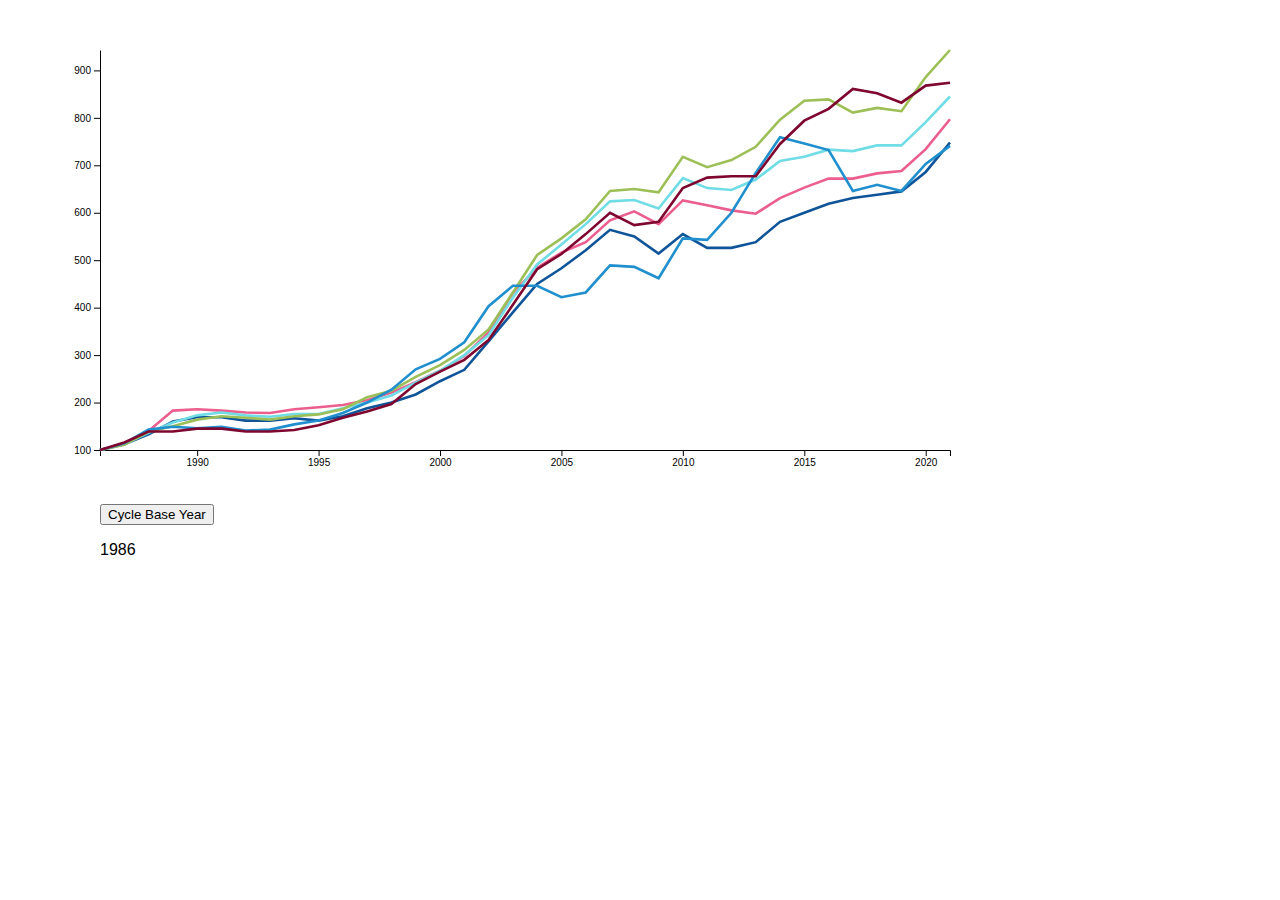
==== rebase-line-chart-react/index.html @ d005c658 "Updated rebase line chart" ====
<!doctype html><html lang="en"><head><meta charset="utf-8"/><link rel="icon" href="/rebase-line-chart-react/favicon.ico"/><meta name="viewport" content="width=device-width,initial-scale=1"/><meta name="theme-color" content="#000000"/><meta name="description" content="Web site created using create-react-app"/><link rel="apple-touch-icon" href="/rebase-line-chart-react/logo192.png"/><link rel="manifest" href="/rebase-line-chart-react/manifest.json"/><title>React App</title><script defer="defer" src="/rebase-line-chart-react/static/js/main.43889e17.js"></script><link href="/rebase-line-chart-react/static/css/main.e6c13ad2.css" rel="stylesheet"></head><body><noscript>You need to enable JavaScript to run this app.</noscript><div id="root"></div></body></html>
---- rebase-line-chart-react/static/css/main.e6c13ad2.css ----
body{-webkit-font-smoothing:antialiased;-moz-osx-font-smoothing:grayscale;font-family:-apple-system,BlinkMacSystemFont,Segoe UI,Roboto,Oxygen,Ubuntu,Cantarell,Fira Sans,Droid Sans,Helvetica Neue,sans-serif;margin:0}code{font-family:source-code-pro,Menlo,Monaco,Consolas,Courier New,monospace}
/*# sourceMappingURL=main.e6c13ad2.css.map*/
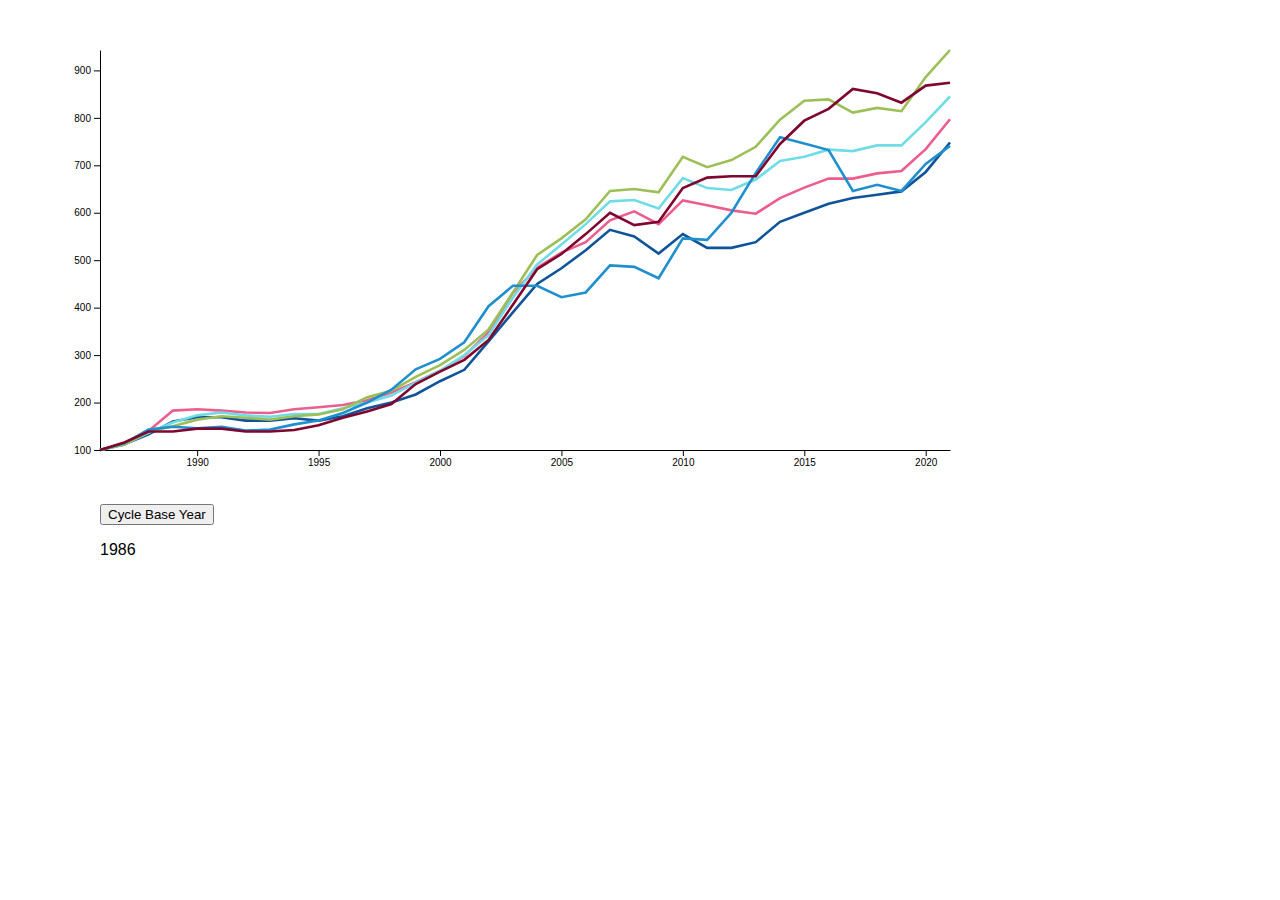
==== commit 4675073a: "Updated rebase line chart" ====
--- a/rebase-line-chart-react/index.html
+++ b/rebase-line-chart-react/index.html
@@ -1 +1 @@
-<!doctype html><html lang="en"><head><meta charset="utf-8"/><link rel="icon" href="/rebase-line-chart-react/favicon.ico"/><meta name="viewport" content="width=device-width,initial-scale=1"/><meta name="theme-color" content="#000000"/><meta name="description" content="Web site created using create-react-app"/><link rel="apple-touch-icon" href="/rebase-line-chart-react/logo192.png"/><link rel="manifest" href="/rebase-line-chart-react/manifest.json"/><title>React App</title><script defer="defer" src="/rebase-line-chart-react/static/js/main.43889e17.js"></script><link href="/rebase-line-chart-react/static/css/main.e6c13ad2.css" rel="stylesheet"></head><body><noscript>You need to enable JavaScript to run this app.</noscript><div id="root"></div></body></html>+<!doctype html><html lang="en"><head><meta charset="utf-8"/><link rel="icon" href="/rebase-line-chart-react/favicon.ico"/><meta name="viewport" content="width=device-width,initial-scale=1"/><meta name="theme-color" content="#000000"/><meta name="description" content="Web site created using create-react-app"/><link rel="apple-touch-icon" href="/rebase-line-chart-react/logo192.png"/><link rel="manifest" href="/rebase-line-chart-react/manifest.json"/><title>React App</title><script defer="defer" src="/rebase-line-chart-react/static/js/main.14e7d2e3.js"></script><link href="/rebase-line-chart-react/static/css/main.e6c13ad2.css" rel="stylesheet"></head><body><noscript>You need to enable JavaScript to run this app.</noscript><div id="root"></div></body></html>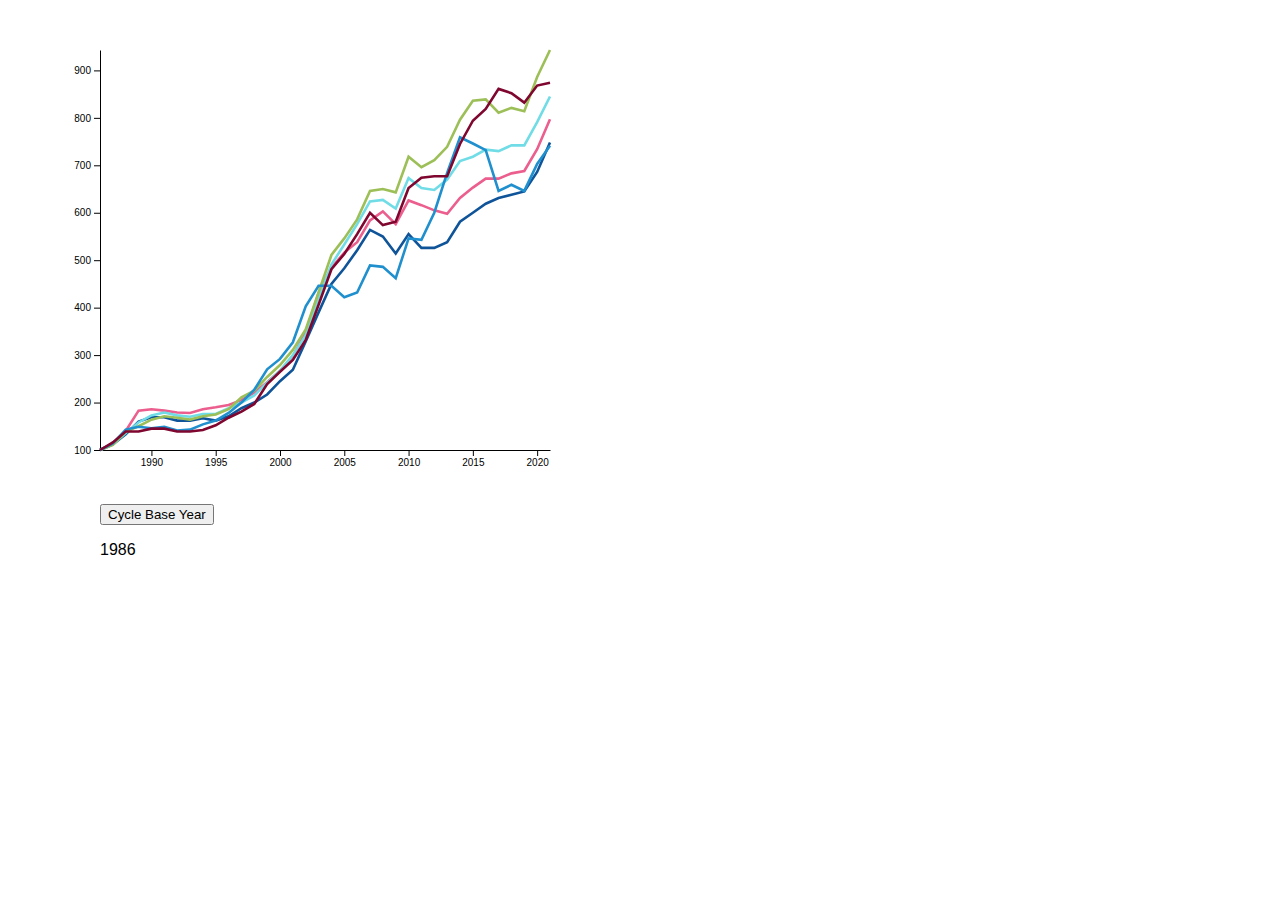
==== commit 15a158ba: "Updated rebase line chart" ====
--- a/rebase-line-chart-react/index.html
+++ b/rebase-line-chart-react/index.html
@@ -1 +1 @@
-<!doctype html><html lang="en"><head><meta charset="utf-8"/><link rel="icon" href="/rebase-line-chart-react/favicon.ico"/><meta name="viewport" content="width=device-width,initial-scale=1"/><meta name="theme-color" content="#000000"/><meta name="description" content="Web site created using create-react-app"/><link rel="apple-touch-icon" href="/rebase-line-chart-react/logo192.png"/><link rel="manifest" href="/rebase-line-chart-react/manifest.json"/><title>React App</title><script defer="defer" src="/rebase-line-chart-react/static/js/main.14e7d2e3.js"></script><link href="/rebase-line-chart-react/static/css/main.e6c13ad2.css" rel="stylesheet"></head><body><noscript>You need to enable JavaScript to run this app.</noscript><div id="root"></div></body></html>+<!doctype html><html lang="en"><head><meta charset="utf-8"/><link rel="icon" href="/rebase-line-chart-react/favicon.ico"/><meta name="viewport" content="width=device-width,initial-scale=1"/><meta name="theme-color" content="#000000"/><meta name="description" content="Web site created using create-react-app"/><link rel="apple-touch-icon" href="/rebase-line-chart-react/logo192.png"/><link rel="manifest" href="/rebase-line-chart-react/manifest.json"/><title>React App</title><script defer="defer" src="/rebase-line-chart-react/static/js/main.e9f634f2.js"></script><link href="/rebase-line-chart-react/static/css/main.e6c13ad2.css" rel="stylesheet"></head><body><noscript>You need to enable JavaScript to run this app.</noscript><div id="root"></div></body></html>